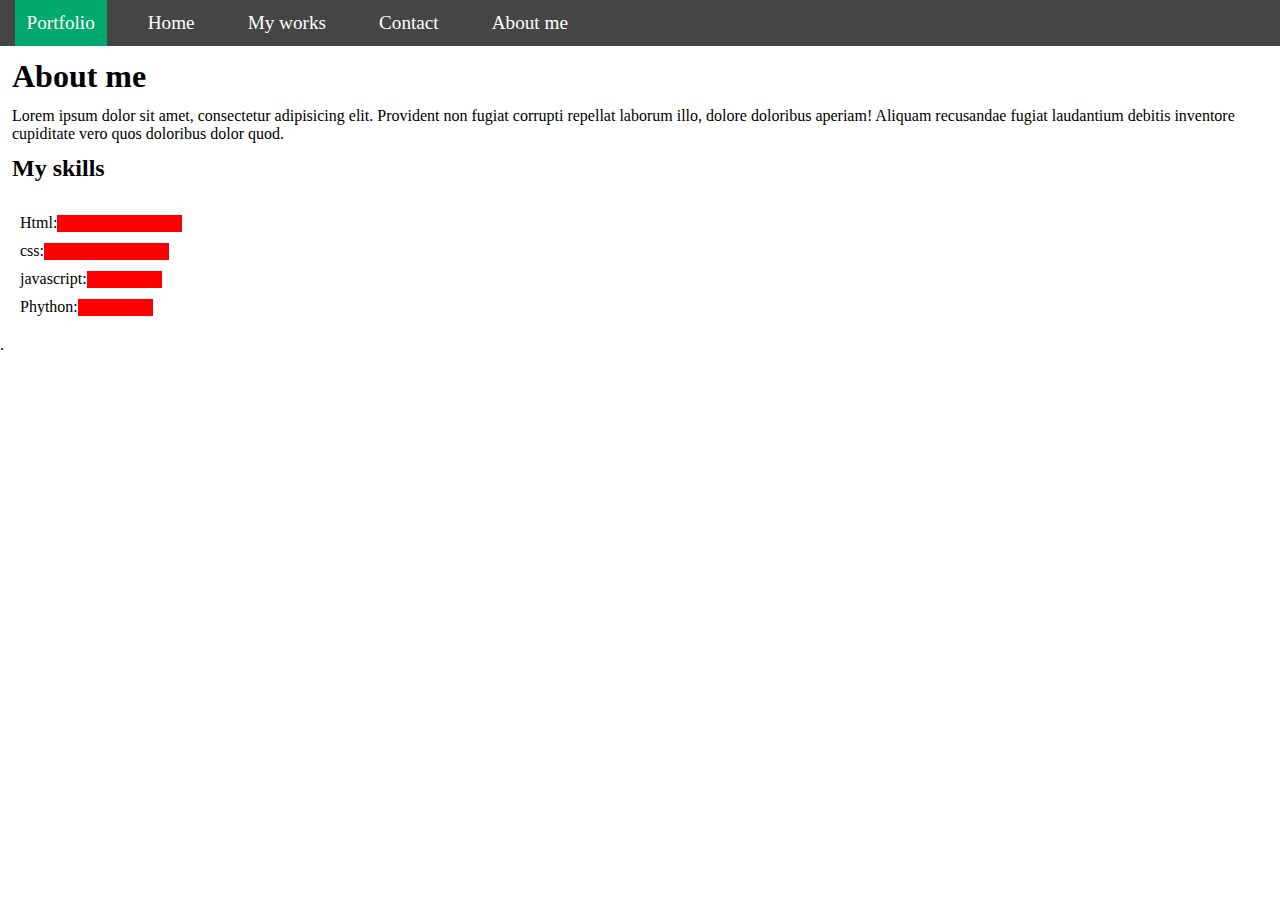
==== about.html @ 6649d950 "portfolio" ====
<!DOCTYPE html>
<html lang="en">

<head>
    <meta charset="UTF-8">
    <meta http-equiv="X-UA-Compatible" content="IE=edge">
    <meta name="viewport" content="width=device-width, initial-scale=1.0">
    <title>About</title>
    <link rel="stylesheet" href="style.css">
    <style>
        .mainab h1 {
            margin: 12PX;
        }

        .mainab p {
            margin: 12px;
        }

        h2 {
            margin: 12px;
        }

        .skill {
            width: 18vw;
            height: 17px;
            background-color: red;
        }

        .skillcontainer {
            padding: 10px;
        }
        .skillitem{
            display: flex;
            align-items: center;
            margin: 10px;
        }
        .hundred{
            width: 265px;
        }
        .fifty{
            width: 125px;
        }
        .t25{
            width:75px ;
        }
    </style>
</head>

<body>
    <div class="topnav" id="myTopnav">
        <div class="p"><a class="port">Portfolio</a></div>
        <div class="q">
            <a href="myportfolio.html" class="active">Home</a>
            <a href="#news">My works</a>
            <a href="contact.html">Contact</a>
            <a href="about.html">About me</a>
        </div>
    </div>
    <div class="containerab">
        <div class="infoab">

            <div class="mainab">
                <h1>About me</h1>
                <p>Lorem ipsum dolor sit amet, consectetur adipisicing elit. Provident non fugiat corrupti repellat
                    laborum illo, dolore doloribus aperiam! Aliquam recusandae fugiat laudantium debitis inventore
                    cupiditate vero quos doloribus dolor quod.</p>
            </div>
            <h2>My skills</h2>
            <div class="skillcontainer">
                <div class="skillitem"> Html:  <div class="skill fifty"></div></div>
                <div class="skillitem"> css:  <div class="skill fifty"></div></div>
                <div class="skillitem"> javascript:  <div class="skill t25"></div></div>
                <div class="skillitem"> Phython:  <div class="skill t25"></div></div>
            </div>
        </div>
        .
    </div>
</body>

</html>
---- style.css ----
@import url('https://fonts.googleapis.com/css2?family=Freehand&family=Playfair+Display:ital@1&display=swap');
*{
  margin: 0;
  padding: 0;
}
.topnav {
  background-color: rgb(69, 69, 69);
  /* background-color: grey; */
  overflow: hidden;
}
.q{
  /* margin-right:  90px; */
}

/* Style the links inside the navigation bar */
.topnav a {
  color: white;
  float: left;
  display: block;
  text-align: center;
  margin: 0 14.5px;
  padding: 12px ;
  text-decoration: none;
  font-size: 1.5vw;
}

.topnav a:hover {
  background-color: #ddd;
}

/* .active {
  background-color: #04AA6D;
  color: white;
} */
.port{
  background-color:#04AA6D ;
}
#maincontainer{
  display: flex;
  /* justify-content: center; */
  flex-direction: column;
}
.main {
  /* background-color: yellow; */
}
.infomain{
  /* background-color: aqua; */
  height: 50vh;
  margin: 80px auto;
  width: 60vw;
  display: flex;
  justify-content: space-around;
  align-items: center;
  font-family: 'Freehand', cursive;

  font-family: 'Playfair Display', serif;
}
.info{
  display: flex;
  flex-direction: column;
  justify-content: center;
}
.hello{
 font-size: 45px;
 color: red;
 margin: 2px;
}
.name{
 font-size: 28px;
 font-weight: bold;
 margin: 2px;
}
.about{
 font-size: 22px;
 margin: 2px;
}
.more{
  font-size: 15px;
  margin: 2px;
}

.infomain img{
 height: 42vh;
 margin: 2px;
}
.btn{
  width: 8vw;
  margin:5px 0;
  height:2.2vw;
  cursor: pointer;
  background-color: #04AA6D;
  border-radius: 15px;
  font-size: 1vw;
  color: white;
}
.btn a{
  text-decoration: none;
  color: white;
}
.btn a:hover{
  color: black;
}
.btn:hover{
  background-color: #ddd;
  color: black;
}
.ham{
  width: 30px;
  /* display: none; */
}
.cross{
  width: 30px;
  /* display: none; */
}
@media (max-width:700px){
 .pic{
  display: none;
 }
}
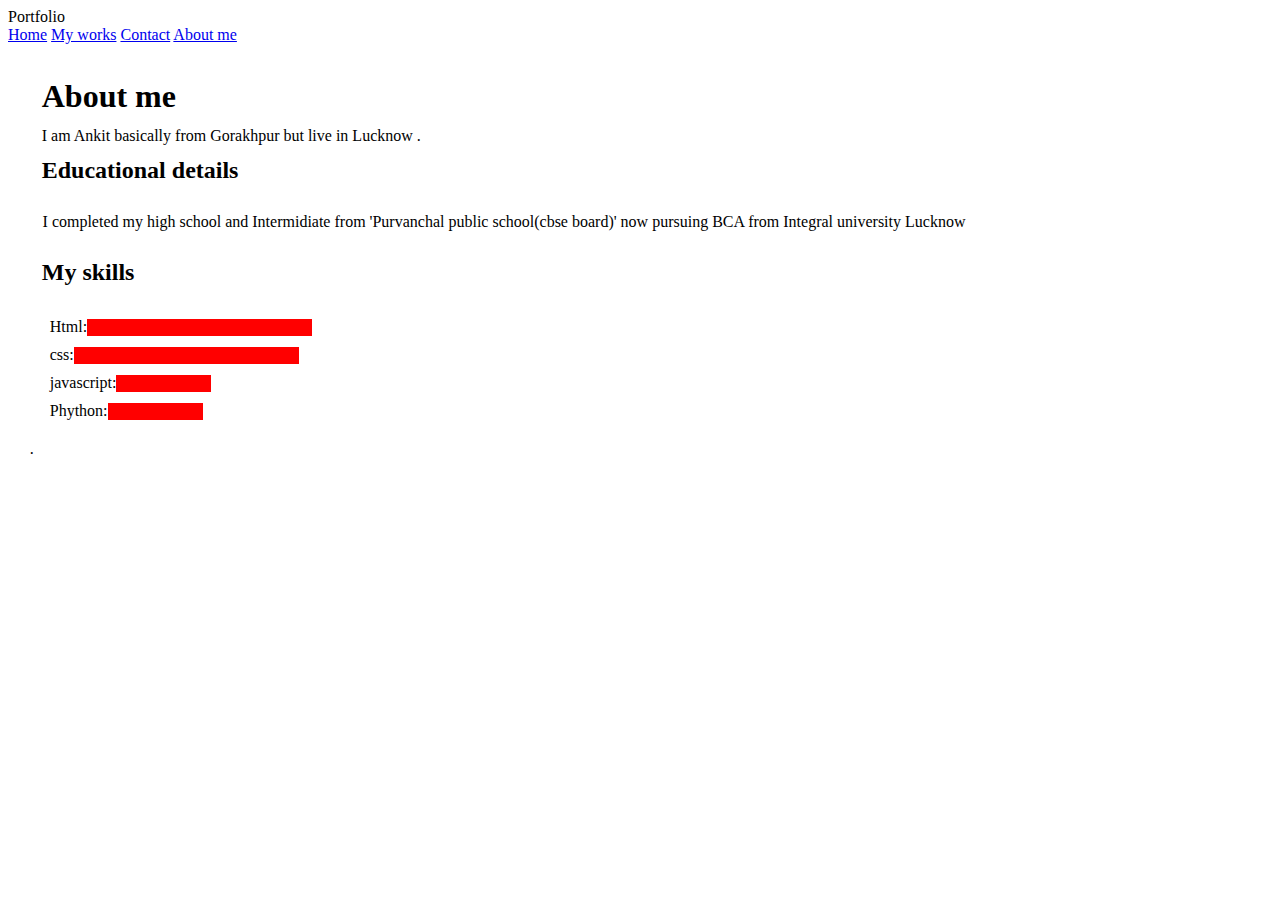
==== commit 98567c5d: "Add files via upload" ====
--- a/about.html
+++ b/about.html
@@ -1,80 +1,83 @@
-<!DOCTYPE html>
-<html lang="en">
-
-<head>
-    <meta charset="UTF-8">
-    <meta http-equiv="X-UA-Compatible" content="IE=edge">
-    <meta name="viewport" content="width=device-width, initial-scale=1.0">
-    <title>About</title>
-    <link rel="stylesheet" href="style.css">
-    <style>
-        .mainab h1 {
-            margin: 12PX;
-        }
-
-        .mainab p {
-            margin: 12px;
-        }
-
-        h2 {
-            margin: 12px;
-        }
-
-        .skill {
-            width: 18vw;
-            height: 17px;
-            background-color: red;
-        }
-
-        .skillcontainer {
-            padding: 10px;
-        }
-        .skillitem{
-            display: flex;
-            align-items: center;
-            margin: 10px;
-        }
-        .hundred{
-            width: 265px;
-        }
-        .fifty{
-            width: 125px;
-        }
-        .t25{
-            width:75px ;
-        }
-    </style>
-</head>
-
-<body>
-    <div class="topnav" id="myTopnav">
-        <div class="p"><a class="port">Portfolio</a></div>
-        <div class="q">
-            <a href="myportfolio.html" class="active">Home</a>
-            <a href="#news">My works</a>
-            <a href="contact.html">Contact</a>
-            <a href="about.html">About me</a>
-        </div>
-    </div>
-    <div class="containerab">
-        <div class="infoab">
-
-            <div class="mainab">
-                <h1>About me</h1>
-                <p>Lorem ipsum dolor sit amet, consectetur adipisicing elit. Provident non fugiat corrupti repellat
-                    laborum illo, dolore doloribus aperiam! Aliquam recusandae fugiat laudantium debitis inventore
-                    cupiditate vero quos doloribus dolor quod.</p>
-            </div>
-            <h2>My skills</h2>
-            <div class="skillcontainer">
-                <div class="skillitem"> Html:  <div class="skill fifty"></div></div>
-                <div class="skillitem"> css:  <div class="skill fifty"></div></div>
-                <div class="skillitem"> javascript:  <div class="skill t25"></div></div>
-                <div class="skillitem"> Phython:  <div class="skill t25"></div></div>
-            </div>
-        </div>
-        .
-    </div>
-</body>
-
+<!DOCTYPE html>
+<html lang="en">
+
+<head>
+    <meta charset="UTF-8">
+    <meta http-equiv="X-UA-Compatible" content="IE=edge">
+    <meta name="viewport" content="width=device-width, initial-scale=1.0">
+    <title>About</title>
+    <link rel="stylesheet" href="style.css">
+    <style>
+        .mainab h1 {
+            margin: 12PX;
+        }
+
+        .mainab p {
+            margin: 12px;
+        }
+
+        h2 {
+            margin: 12px;
+        }
+
+        .skill {
+            width: 18vw;
+            height: 17px;
+            background-color: red;
+        }
+
+        .skillcontainer {
+            padding: 10px;
+        }
+        .skillitem{
+            display: flex;
+            align-items: center;
+            margin: 10px;
+        }
+        .hundred{
+            width: 365px;
+        }
+        .fifty{
+            width: 225px;
+        }
+        .t25{
+            width:95px ;
+        }
+        .containerab{
+            padding: 1.7vw;
+        }
+    </style>
+</head>
+
+<body>
+    <div class="topnav" id="myTopnav">
+        <div class="p"><a class="port">Portfolio</a></div>
+        <div class="q">
+            <a href="index.html" class="active">Home</a>
+            <a href="#news">My works</a>
+            <a href="contact.html">Contact</a>
+            <a href="about.html">About me</a>
+        </div>
+    </div>
+    <div class="containerab">
+        <div class="infoab">
+
+            <div class="mainab">
+                <h1>About me</h1>
+                <p>I am Ankit basically from Gorakhpur but live in Lucknow . </p>
+            </div>
+            <h2>Educational details</h2>
+              <p style="padding: 1vw;">I completed my high school and Intermidiate from 'Purvanchal public school(cbse board)' now pursuing BCA from Integral university Lucknow</p>
+            <h2>My skills</h2>
+            <div class="skillcontainer">
+                <div class="skillitem"> Html:  <div class="skill fifty"></div></div>
+                <div class="skillitem"> css:  <div class="skill fifty"></div></div>
+                <div class="skillitem"> javascript:  <div class="skill t25"></div></div>
+                <div class="skillitem"> Phython:  <div class="skill t25"></div></div>
+            </div>
+        </div>
+        .
+    </div>
+</body>
+
 </html>